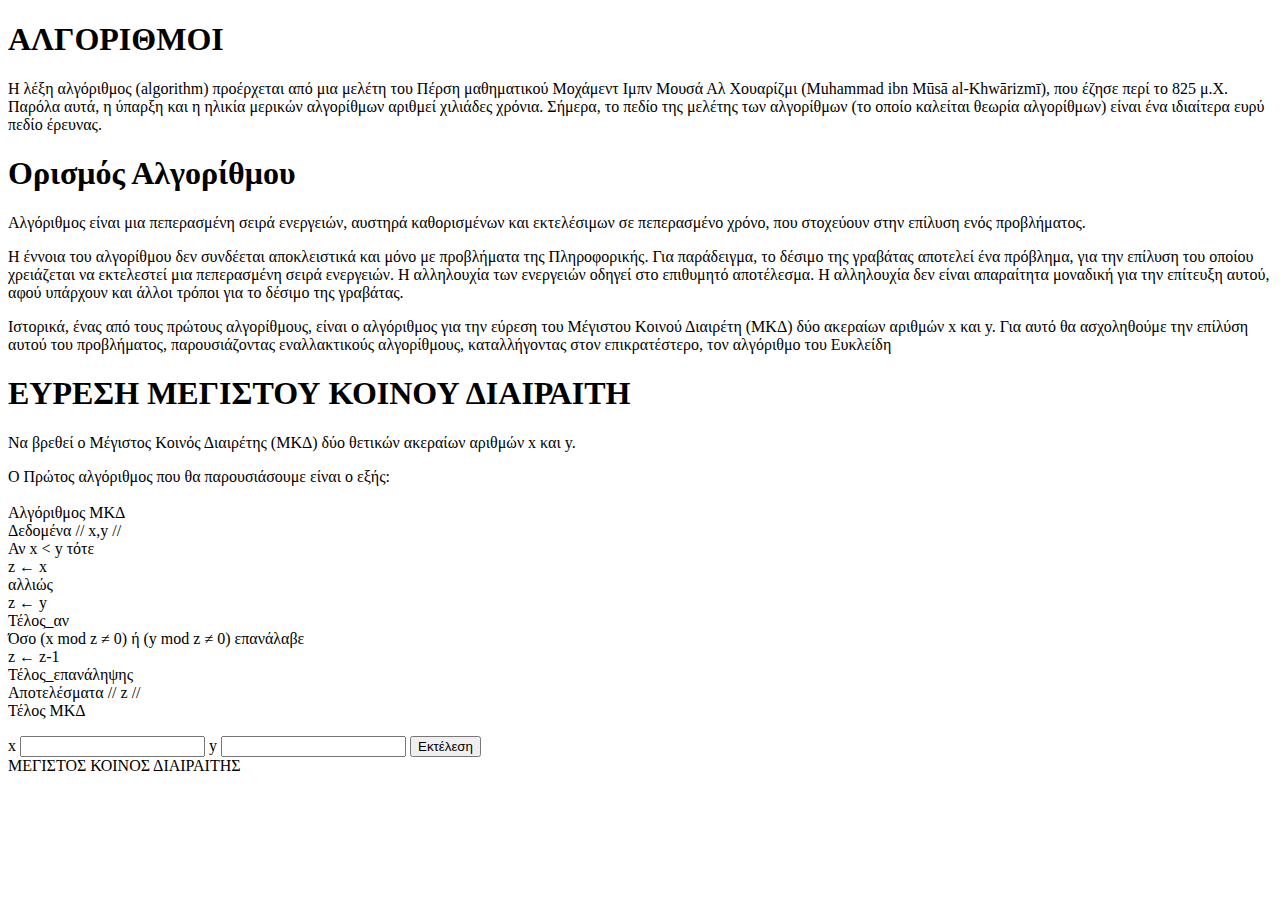
==== index.html @ 4ac26fa1 "Init Commit" ====
<!DOCTYPE html>
<html>

<head>
    <title>Page Title</title>
</head>

<body>

    <h1>ΑΛΓΟΡΙΘΜΟΙ</h1>

    <p> Η λέξη αλγόριθμος (algorithm) προέρχεται από μια μελέτη του Πέρση μαθηματικού Μοχάμεντ Ιμπν Μουσά Αλ Χουαρίζμι
        (Muhammad ibn Mūsā al-Khwārizmī), που έζησε περί το 825 μ.Χ. Παρόλα αυτά, η ύπαρξη και η ηλικία
        μερικών αλγορίθμων αριθμεί χιλιάδες χρόνια. Σήμερα, το πεδίο της μελέτης των αλγορίθμων (το οποίο καλείται
        θεωρία αλγορίθμων) είναι ένα ιδιαίτερα ευρύ πεδίο έρευνας.
    </p>

    <h1>Ορισμός Αλγορίθμου</h1>
    <p>Αλγόριθμος είναι μια πεπερασμένη σειρά ενεργειών, αυστηρά καθορισμένων και εκτελέσιμων σε πεπερασμένο χρόνο, που
        στοχεύουν στην επίλυση ενός προβλήματος.</p>

    <p>Η έννοια του αλγορίθμου δεν συνδέεται αποκλειστικά και μόνο με προβλήματα της Πληροφορικής. Για παράδειγμα, το
        δέσιμο της γραβάτας αποτελεί ένα πρόβλημα, για την επίλυση του οποίου χρειάζεται να εκτελεστεί μια πεπερασμένη
        σειρά ενεργειών. Η αλληλουχία των ενεργειών οδηγεί στο επιθυμητό αποτέλεσμα. Η αλληλουχία δεν
        είναι απαραίτητα μοναδική για την επίτευξη αυτού, αφού υπάρχουν και άλλοι τρόποι για το δέσιμο της
        γραβάτας.</p>

    <p>Ιστορικά, ένας από τους πρώτους αλγορίθμους, είναι ο αλγόριθμος για την εύρεση του Μέγιστου Κοινού Διαιρέτη (ΜΚΔ)
        δύο ακεραίων αριθμών x και y. Για αυτό θα ασχοληθούμε την επίλύση αυτού του προβλήματος, παρουσιάζοντας
        εναλλακτικούς αλγορίθμους, καταλλήγοντας στον επικρατέστερο, τον αλγόριθμο του Ευκλείδη </p>

    <h1>ΕΥΡΕΣΗ ΜΕΓΙΣΤΟΥ ΚΟΙΝΟΥ ΔΙΑΙΡΑΙΤΗ</h1>
    <p>Να βρεθεί ο Μέγιστος Κοινός Διαιρέτης (ΜΚΔ) δύο θετικών ακεραίων αριθμών x και y.</p>

    <p>Ο Πρώτος αλγόριθμος που θα παρουσιάσουμε είναι ο εξής:<br><br>
        Αλγόριθμος ΜΚΔ <br>
        Δεδομένα // x,y //<br>
        Αν x < y τότε<br>
            z ← x<br>
            αλλιώς<br>
            z ← y<br>
            Τέλος_αν<br>
            Όσο (x mod z ≠ 0) ή (y mod z ≠ 0) επανάλαβε<br>
            z ← z-1<br>
            Τέλος_επανάληψης<br>
            Αποτελέσματα // z //<br>
            Τέλος ΜΚΔ<br>
    </p>
    <label>x</label>
    <input type="number" id="x">
    <label>y</label>
    <input type="number" id="y">
    <button id="mkd1button">Εκτέλεση</button>

    <br>
    <label>ΜΕΓΙΣΤΟΣ ΚΟΙΝΟΣ ΔΙΑΙΡΑΙΤΗΣ</label><br>
    <p id="mkd1"></p>

    <script>

        document.getElementById("mkd1button").onclick = function () { myFunction() };

        function myFunction() {
            var x = document.getElementById("x").value;
            var y = document.getElementById("y").value;
            // console.log(x);
            if (x > y) {
                z = y;
            }
            else { 
                z = x; 
            }
            while (x % z !== 0 || y % z !== 0) {
                z = z - 1;
            }
            document.getElementById("mkd1").innerHTML = z;
        }
    </script>

</body>

</html>
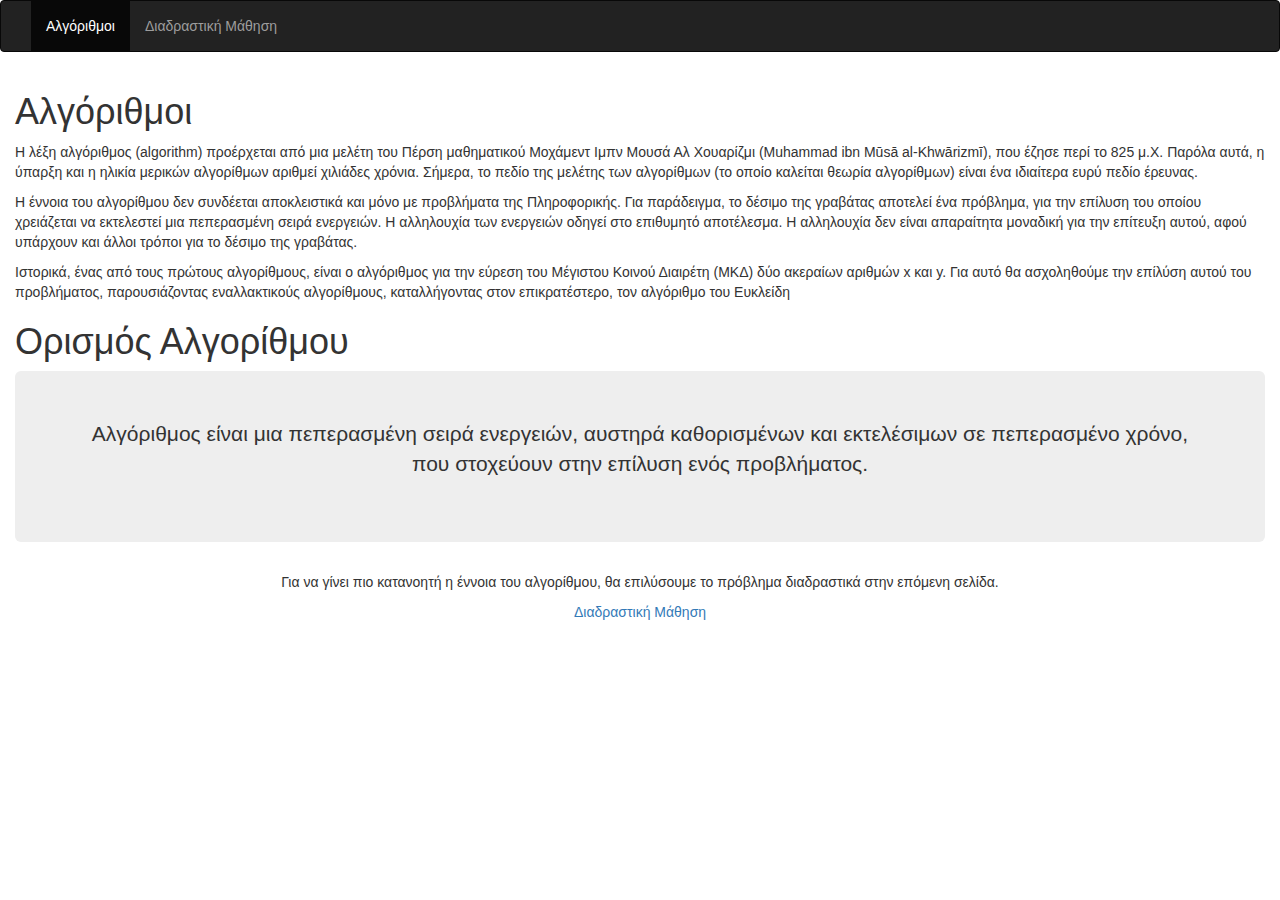
==== commit 7c37867d: "Final" ====
--- a/index.html
+++ b/index.html
@@ -1,82 +1,78 @@
 <!DOCTYPE html>
-<html>
+<html lang="en">
 
 <head>
-    <title>Page Title</title>
+    <title>Ευρεση Μέγιστου Κοινού Διαιρέτη</title>
+    <meta charset="utf-8">
+    <meta name="viewport" content="width=device-width, initial-scale=1">
+    <link rel="stylesheet" href="style.css">
+    <link rel="stylesheet" href="https://maxcdn.bootstrapcdn.com/bootstrap/3.4.1/css/bootstrap.min.css">
+    <script src="https://ajax.googleapis.com/ajax/libs/jquery/3.6.0/jquery.min.js"></script>
+    <script src="https://maxcdn.bootstrapcdn.com/bootstrap/3.4.1/js/bootstrap.min.js"></script>
 </head>
 
 <body>
+    <nav class="navbar navbar-inverse">
+        <div class="container-fluid">
+            <div class="navbar-header">
+                <button type="button" class="navbar-toggle" data-toggle="collapse" data-target="#myNavbar">
+                    <span class="icon-bar"></span>
+                    <span class="icon-bar"></span>
+                    <span class="icon-bar"></span>
+                </button>
+            </div>
+            <div class="collapse navbar-collapse" id="myNavbar">
+                <ul class="nav navbar-nav">
+                    <li class="active"><a href="index.html">Αλγόριθμοι</a></li>
+                    <li><a href="interactive.html">Διαδραστική Μάθηση</a></li>
+                </ul>
+            </div>
+        </div>
+    </nav>
 
-    <h1>ΑΛΓΟΡΙΘΜΟΙ</h1>
+    <div class="container-fluid text-center">
+        <div class="row content">
+            <div class="col-sm-12 text-left">
+                <h1>Αλγόριθμοι</h1>
 
-    <p> Η λέξη αλγόριθμος (algorithm) προέρχεται από μια μελέτη του Πέρση μαθηματικού Μοχάμεντ Ιμπν Μουσά Αλ Χουαρίζμι
-        (Muhammad ibn Mūsā al-Khwārizmī), που έζησε περί το 825 μ.Χ. Παρόλα αυτά, η ύπαρξη και η ηλικία
-        μερικών αλγορίθμων αριθμεί χιλιάδες χρόνια. Σήμερα, το πεδίο της μελέτης των αλγορίθμων (το οποίο καλείται
-        θεωρία αλγορίθμων) είναι ένα ιδιαίτερα ευρύ πεδίο έρευνας.
-    </p>
+                <p> Η λέξη αλγόριθμος (algorithm) προέρχεται από μια μελέτη του Πέρση μαθηματικού Μοχάμεντ Ιμπν Μουσά Αλ
+                    Χουαρίζμι
+                    (Muhammad ibn Mūsā al-Khwārizmī), που έζησε περί το 825 μ.Χ. Παρόλα αυτά, η ύπαρξη και η ηλικία
+                    μερικών αλγορίθμων αριθμεί χιλιάδες χρόνια. Σήμερα, το πεδίο της μελέτης των αλγορίθμων (το οποίο
+                    καλείται
+                    θεωρία αλγορίθμων) είναι ένα ιδιαίτερα ευρύ πεδίο έρευνας.
+                </p>
 
-    <h1>Ορισμός Αλγορίθμου</h1>
-    <p>Αλγόριθμος είναι μια πεπερασμένη σειρά ενεργειών, αυστηρά καθορισμένων και εκτελέσιμων σε πεπερασμένο χρόνο, που
-        στοχεύουν στην επίλυση ενός προβλήματος.</p>
 
-    <p>Η έννοια του αλγορίθμου δεν συνδέεται αποκλειστικά και μόνο με προβλήματα της Πληροφορικής. Για παράδειγμα, το
-        δέσιμο της γραβάτας αποτελεί ένα πρόβλημα, για την επίλυση του οποίου χρειάζεται να εκτελεστεί μια πεπερασμένη
-        σειρά ενεργειών. Η αλληλουχία των ενεργειών οδηγεί στο επιθυμητό αποτέλεσμα. Η αλληλουχία δεν
-        είναι απαραίτητα μοναδική για την επίτευξη αυτού, αφού υπάρχουν και άλλοι τρόποι για το δέσιμο της
-        γραβάτας.</p>
+                <p>Η έννοια του αλγορίθμου δεν συνδέεται αποκλειστικά και μόνο με προβλήματα της Πληροφορικής. Για
+                    παράδειγμα, το
+                    δέσιμο της γραβάτας αποτελεί ένα πρόβλημα, για την επίλυση του οποίου χρειάζεται να εκτελεστεί μια
+                    πεπερασμένη
+                    σειρά ενεργειών. Η αλληλουχία των ενεργειών οδηγεί στο επιθυμητό αποτέλεσμα. Η αλληλουχία δεν
+                    είναι απαραίτητα μοναδική για την επίτευξη αυτού, αφού υπάρχουν και άλλοι τρόποι για το δέσιμο της
+                    γραβάτας.</p>
 
-    <p>Ιστορικά, ένας από τους πρώτους αλγορίθμους, είναι ο αλγόριθμος για την εύρεση του Μέγιστου Κοινού Διαιρέτη (ΜΚΔ)
-        δύο ακεραίων αριθμών x και y. Για αυτό θα ασχοληθούμε την επίλύση αυτού του προβλήματος, παρουσιάζοντας
-        εναλλακτικούς αλγορίθμους, καταλλήγοντας στον επικρατέστερο, τον αλγόριθμο του Ευκλείδη </p>
+                <p>Ιστορικά, ένας από τους πρώτους αλγορίθμους, είναι ο αλγόριθμος για την εύρεση του Μέγιστου Κοινού
+                    Διαιρέτη (ΜΚΔ)
+                    δύο ακεραίων αριθμών x και y. Για αυτό θα ασχοληθούμε την επίλύση αυτού του προβλήματος,
+                    παρουσιάζοντας
+                    εναλλακτικούς αλγορίθμους, καταλλήγοντας στον επικρατέστερο, τον αλγόριθμο του Ευκλείδη </p>
 
-    <h1>ΕΥΡΕΣΗ ΜΕΓΙΣΤΟΥ ΚΟΙΝΟΥ ΔΙΑΙΡΑΙΤΗ</h1>
-    <p>Να βρεθεί ο Μέγιστος Κοινός Διαιρέτης (ΜΚΔ) δύο θετικών ακεραίων αριθμών x και y.</p>
+                <h1>Ορισμός Αλγορίθμου</h1>
+                <div class="jumbotron" style="text-align: center;">
+                    <p>Αλγόριθμος είναι μια πεπερασμένη σειρά ενεργειών, αυστηρά καθορισμένων και εκτελέσιμων σε
+                        πεπερασμένο
+                        χρόνο, που
+                        στοχεύουν στην επίλυση ενός προβλήματος.</p>
+                </div>
+            </div>
+        </div>
+    </div>
 
-    <p>Ο Πρώτος αλγόριθμος που θα παρουσιάσουμε είναι ο εξής:<br><br>
-        Αλγόριθμος ΜΚΔ <br>
-        Δεδομένα // x,y //<br>
-        Αν x < y τότε<br>
-            z ← x<br>
-            αλλιώς<br>
-            z ← y<br>
-            Τέλος_αν<br>
-            Όσο (x mod z ≠ 0) ή (y mod z ≠ 0) επανάλαβε<br>
-            z ← z-1<br>
-            Τέλος_επανάληψης<br>
-            Αποτελέσματα // z //<br>
-            Τέλος ΜΚΔ<br>
-    </p>
-    <label>x</label>
-    <input type="number" id="x">
-    <label>y</label>
-    <input type="number" id="y">
-    <button id="mkd1button">Εκτέλεση</button>
-
-    <br>
-    <label>ΜΕΓΙΣΤΟΣ ΚΟΙΝΟΣ ΔΙΑΙΡΑΙΤΗΣ</label><br>
-    <p id="mkd1"></p>
-
-    <script>
-
-        document.getElementById("mkd1button").onclick = function () { myFunction() };
-
-        function myFunction() {
-            var x = document.getElementById("x").value;
-            var y = document.getElementById("y").value;
-            // console.log(x);
-            if (x > y) {
-                z = y;
-            }
-            else { 
-                z = x; 
-            }
-            while (x % z !== 0 || y % z !== 0) {
-                z = z - 1;
-            }
-            document.getElementById("mkd1").innerHTML = z;
-        }
-    </script>
-
+    <div class="text-center">
+        <p>Για να γίνει πιο κατανοητή η έννοια του αλγορίθμου, θα επιλύσουμε το πρόβλημα διαδραστικά στην επόμενη σελίδα.</p>
+        <a href="interactive.html">Διαδραστική Μάθηση</a>    
+    </div>
 </body>
 
 </html>--- a/style.css
+++ b/style.css
@@ -0,0 +1,79 @@
+.navbar {
+    margin-bottom: 0;
+    border-radius: 0;
+}
+
+.row.content {
+    height: 450px
+}
+
+.sidenav {
+    padding-top: 20px;
+    background-color: #f1f1f1;
+    height: 100%;
+}
+
+footer {
+    background-color: #555;
+    color: white;
+    padding: 15px;
+}
+
+@media screen and (max-width: 767px) {
+    .sidenav {
+        height: auto;
+        padding: 15px;
+    }
+
+    .row.content {
+        height: auto;
+    }
+}
+
+.algo {
+    display: inline-block;
+    text-align: left;
+    vertical-align: top;
+}
+
+button {
+    background-color: white;
+    color: black;
+    border: 2px solid #555555;
+}
+
+button {
+    transition-duration: 0.4s;
+}
+
+button:hover {
+    background-color: #555555;
+    color: white;
+}
+
+.disabled {
+    opacity: 0.6;
+    cursor: not-allowed;
+}
+
+.alert {
+    padding: 20px;
+    background-color: #ff8000; 
+    color: white;
+    margin-bottom: 15px;
+  }
+  
+  .closebtn {
+    margin-left: 15px;
+    color: white;
+    font-weight: bold;
+    float: right;
+    font-size: 22px;
+    line-height: 20px;
+    cursor: pointer;
+    transition: 0.3s;
+  }
+  
+  .closebtn:hover {
+    color: black;
+  }